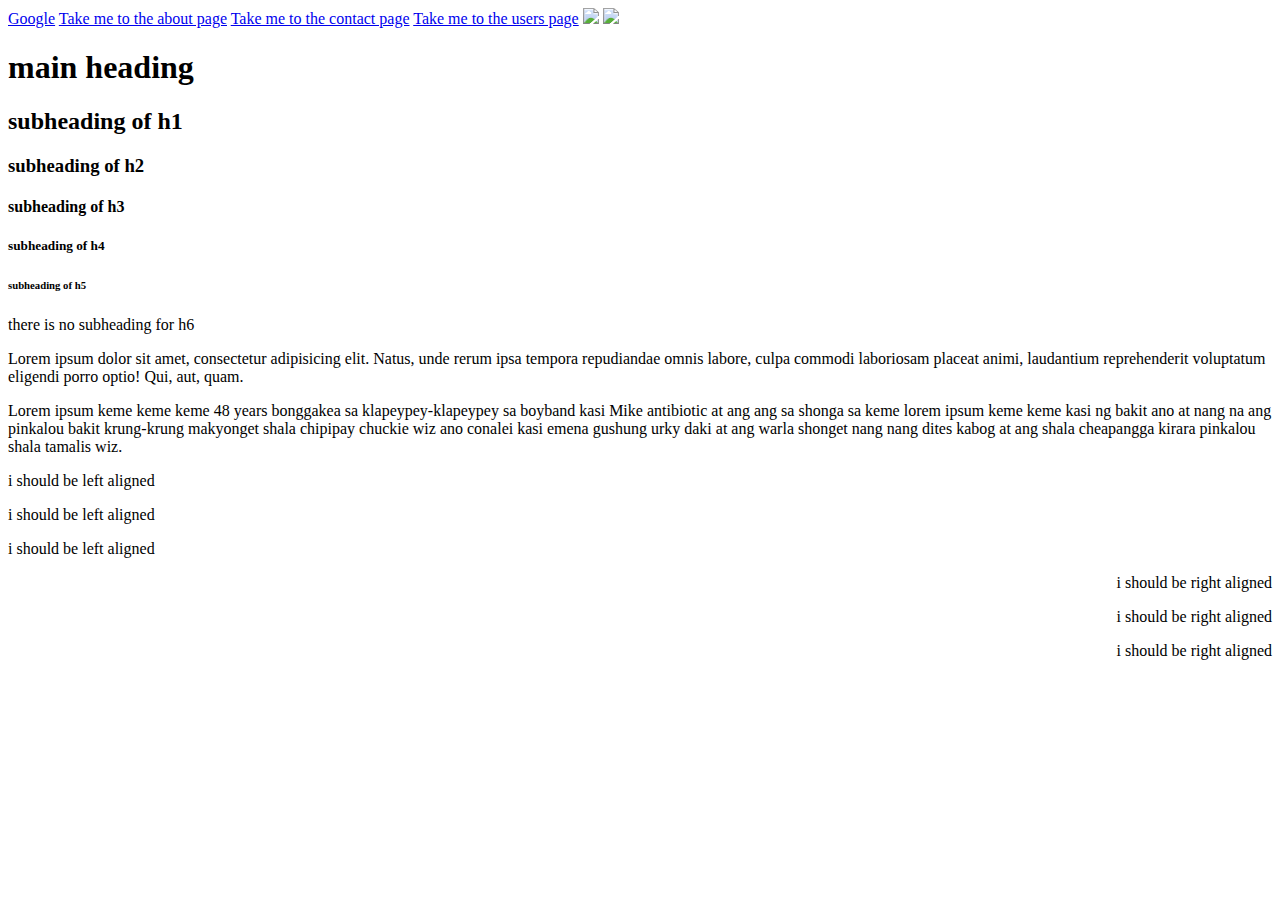
==== wd003/s1/index.html @ fea96873 "include cli, git commands and HTML discussions" ====
<!DOCTYPE html>
<html lang="en">
<head>
	<meta charset="UTF-8">
	<title>Intro to HTML</title>

	<!-- external css -->
	<link rel="stylesheet" href="assets/css/style.css">
</head>
<body>

<!-- 	<h1> My First Web Page</h1>

	<br>
	<h2>Headings Are Great Fun</h2>
	<p>
		This is my first paragraph in my new webpage. This is going to be great! I am so excited!
	</p>

	<h2>Web Pages are Exciting, too</h2>
	<p>
		Lorem ipsum dolor sit amet, consectetur adipisicing elit. Non odio minus deleniti labore. Quaerat, cum aut. Necessitatibus deleniti tempore dolorum eum quis iure blanditiis autem quae, repellendus ipsum sit recusandae!
	</p> -->

	<!-- absolute url are urls that are not locally available in our folder-->
	<a href="http://www.9gag.com">Google</a>

	<!-- relative url is a url that is available locally -->
	<a href="about.html">Take me to the about page</a>
	<a href="contact.html">Take me to the contact page</a>
	<a href="home/users.html">Take me to the users page</a>

	<img src="https://media.giphy.com/media/ASd0Ukj0y3qMM/giphy.gif">

	<a href="https://reddit.com">
		<img src="https://media.giphy.com/media/SU3SMWROm9s65Xjfax/giphy.gif">
	</a>

	<!-- dont use heading tags to resize text -->
	<!-- heading tags should have 6 words at the most -->
	<h1>main heading</h1>
	<h2>subheading of h1</h2>
	<h3>subheading of h2</h3>
	<h4>subheading of h3</h4>
	<h5>subheading of h4</h5>
	<h6>subheading of h5</h6>
	<p>there is no subheading for h6</p>

	<!-- when you need to create a paragraph -->
	<p>
		Lorem ipsum dolor sit amet, consectetur adipisicing elit. Natus, unde rerum ipsa tempora repudiandae omnis labore, culpa commodi laboriosam placeat animi, laudantium reprehenderit voluptatum eligendi porro optio! Qui, aut, quam.
	</p>

	<p>
		Lorem ipsum keme keme keme 48 years bonggakea sa klapeypey-klapeypey sa boyband kasi Mike antibiotic at ang ang sa shonga sa keme lorem ipsum keme keme kasi ng bakit ano at nang na ang pinkalou bakit krung-krung makyonget shala chipipay chuckie wiz ano conalei kasi emena gushung urky daki at ang warla shonget nang nang dites kabog at ang shala cheapangga kirara pinkalou shala tamalis wiz.
	</p>

	<div id="kaliwa">
		<p>i should be left aligned</p>
		<p>i should be left aligned</p>
		<p>i should be left aligned</p>
	</div>

	<div id="kanan">
		<p>i should be right aligned</p>
		<p>i should be right aligned</p>
		<p>i should be right aligned</p>
	</div>








	
</body>
</html>
---- wd003/s1/assets/css/style.css ----
#kanan {
	text-align: right;
}
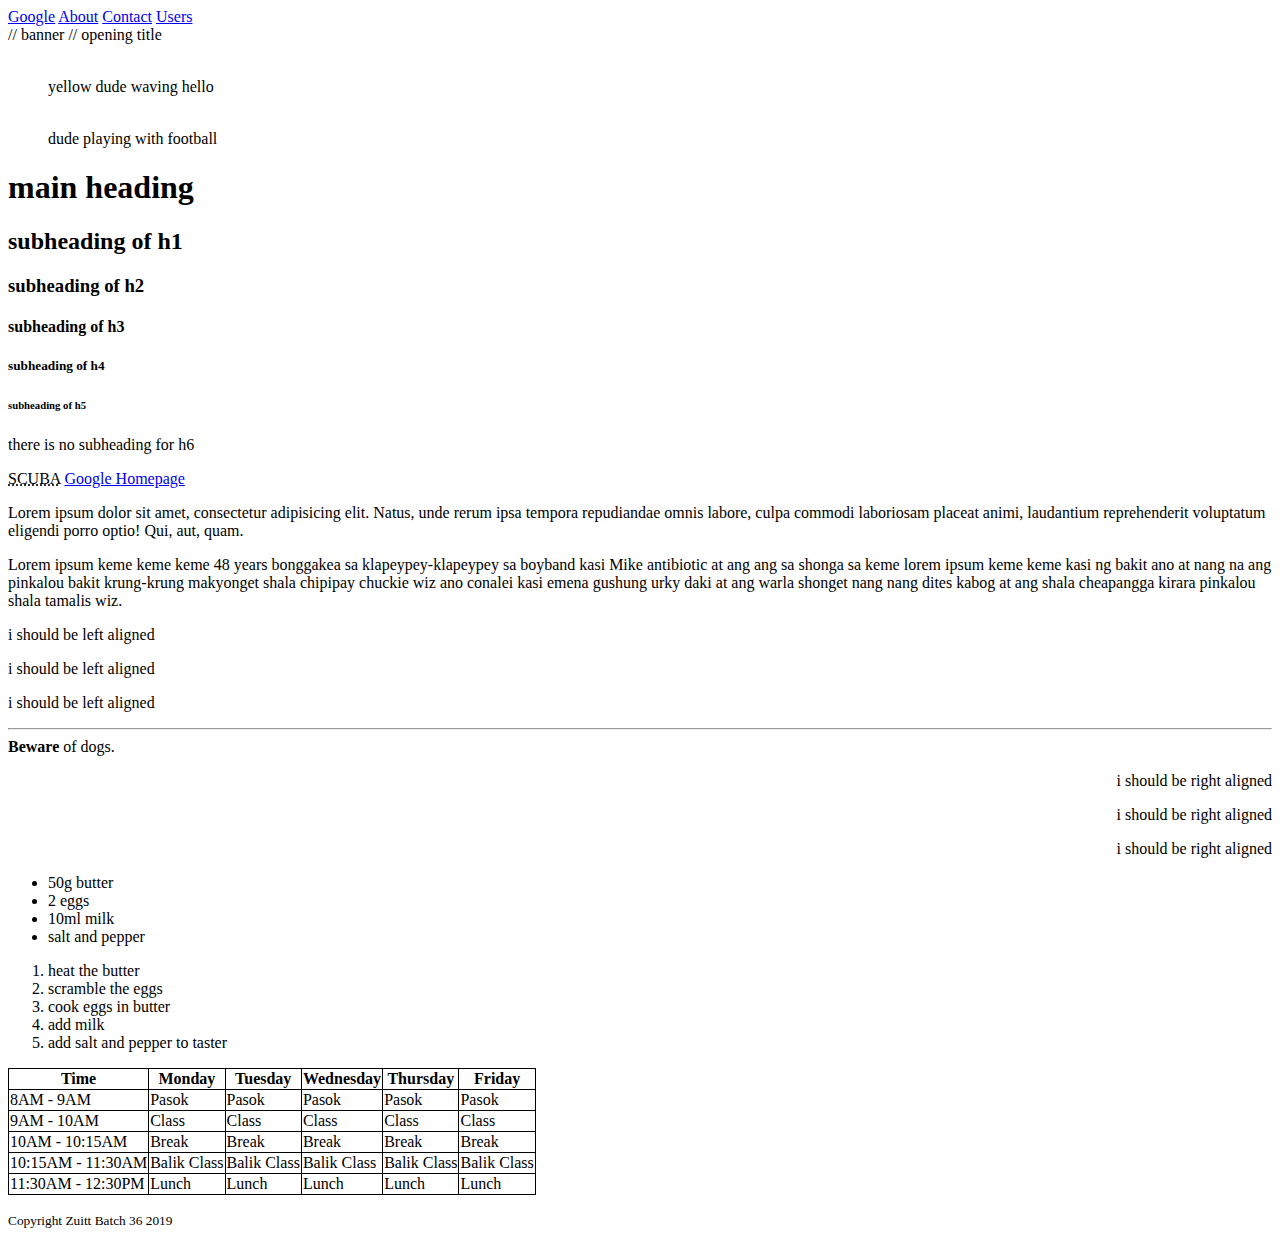
==== commit 44051c4e: "add activity 2" ====
--- a/wd003/s1/index.html
+++ b/wd003/s1/index.html
@@ -22,20 +22,28 @@
 		Lorem ipsum dolor sit amet, consectetur adipisicing elit. Non odio minus deleniti labore. Quaerat, cum aut. Necessitatibus deleniti tempore dolorum eum quis iure blanditiis autem quae, repellendus ipsum sit recusandae!
 	</p> -->
 
-	<!-- absolute url are urls that are not locally available in our folder-->
-	<a href="http://www.9gag.com">Google</a>
+	<header>
+		<nav>
+			<a href="http://www.9gag.com">Google</a>
+			<a href="about.html">About</a>
+			<a href="contact.html">Contact</a>
+			<a href="home/users.html">Users</a>
+		</nav>
+		// banner
+		// opening title
+	</header>
 
-	<!-- relative url is a url that is available locally -->
-	<a href="about.html">Take me to the about page</a>
-	<a href="contact.html">Take me to the contact page</a>
-	<a href="home/users.html">Take me to the users page</a>
+	<figure>
+		<img src="https://media.giphy.com/media/ASd0Ukj0y3qMM/giphy.gif" alt="">
+		<figcaption>yellow dude waving hello</figcaption>
+	</figure>
 
-	<img src="https://media.giphy.com/media/ASd0Ukj0y3qMM/giphy.gif">
-
-	<a href="https://reddit.com">
-		<img src="https://media.giphy.com/media/SU3SMWROm9s65Xjfax/giphy.gif">
-	</a>
-
+	<figure>
+		<a href="https://reddit.com">
+			<img src="https://media.giphy.com/media/SU3SMWROm9s65Xjfax/giphy.gif" alt="">
+		</a>
+		<figcaption>dude playing with football</figcaption>
+	</figure>
 	<!-- dont use heading tags to resize text -->
 	<!-- heading tags should have 6 words at the most -->
 	<h1>main heading</h1>
@@ -47,6 +55,10 @@
 	<p>there is no subheading for h6</p>
 
 	<!-- when you need to create a paragraph -->
+	<abbr title="Self-contained underwater breathing apparartus">SCUBA</abbr>
+
+	<a href="google.com" target="_blank">Google Homepage</a>
+
 	<p>
 		Lorem ipsum dolor sit amet, consectetur adipisicing elit. Natus, unde rerum ipsa tempora repudiandae omnis labore, culpa commodi laboriosam placeat animi, laudantium reprehenderit voluptatum eligendi porro optio! Qui, aut, quam.
 	</p>
@@ -61,11 +73,97 @@
 		<p>i should be left aligned</p>
 	</div>
 
+	<hr>
+
+	<div>
+		<strong>Beware</strong> of dogs.
+	</div>
+
 	<div id="kanan">
 		<p>i should be right aligned</p>
 		<p>i should be right aligned</p>
 		<p>i should be right aligned</p>
 	</div>
+
+	<div>
+		<ul>
+			<li>50g butter</li>
+			<li>2 eggs</li>
+			<li>10ml milk</li>
+			<li>salt and pepper</li>
+		</ul>
+
+		<ol>
+			<li>heat the butter</li>
+			<li>scramble the eggs</li>
+			<li>cook eggs in butter</li>
+			<li>add milk</li>
+			<li>add salt and pepper to taster</li>
+		</ol>
+	</div>
+
+	<div>
+		<table>	
+				<thead>	
+						<tr>
+							<th>Time</th>
+							<th>Monday</th>
+							<th>Tuesday</th>
+							<th>Wednesday</th>
+							<th>Thursday</th>
+							<th>Friday</th>
+						</tr>
+				</thead>
+				<tbody>
+					<tr>
+						<td>8AM - 9AM</td>
+						<td>Pasok</td>
+						<td>Pasok</td>
+						<td>Pasok</td>
+						<td>Pasok</td>
+						<td>Pasok</td>
+					</tr>
+					<tr>
+						<td>9AM - 10AM</td>
+						<td>Class</td>
+						<td>Class</td>
+						<td>Class</td>
+						<td>Class</td>
+						<td>Class</td>
+					</tr>
+					<tr>
+						<td>10AM - 10:15AM</td>
+						<td>Break</td>
+						<td>Break</td>
+						<td>Break</td>
+						<td>Break</td>
+						<td>Break</td>
+					</tr>
+					<tr>
+						<td>10:15AM - 11:30AM</td>
+						<td>Balik Class</td>
+						<td>Balik Class</td>
+						<td>Balik Class</td>
+						<td>Balik Class</td>
+						<td>Balik Class</td>
+					</tr>
+					<tr>
+						<td>11:30AM - 12:30PM</td>
+						<td>Lunch</td>
+						<td>Lunch</td>
+						<td>Lunch</td>
+						<td>Lunch</td>
+						<td>Lunch</td>
+					</tr>
+				</tbody>
+		</table>
+	</div>
+
+	<footer>
+		<p>
+			<small>Copyright Zuitt Batch 36 2019</small>
+		</p>
+	</footer>
 
 
 
@@ -76,4 +174,4 @@
 
 	
 </body>
-</html>+</html>
--- a/wd003/s1/assets/css/style.css
+++ b/wd003/s1/assets/css/style.css
@@ -1,3 +1,11 @@
 #kanan {
 	text-align: right;
+}
+
+table {
+	border-collapse: collapse;
+}
+
+th, td {
+	border: 1px solid black;
 }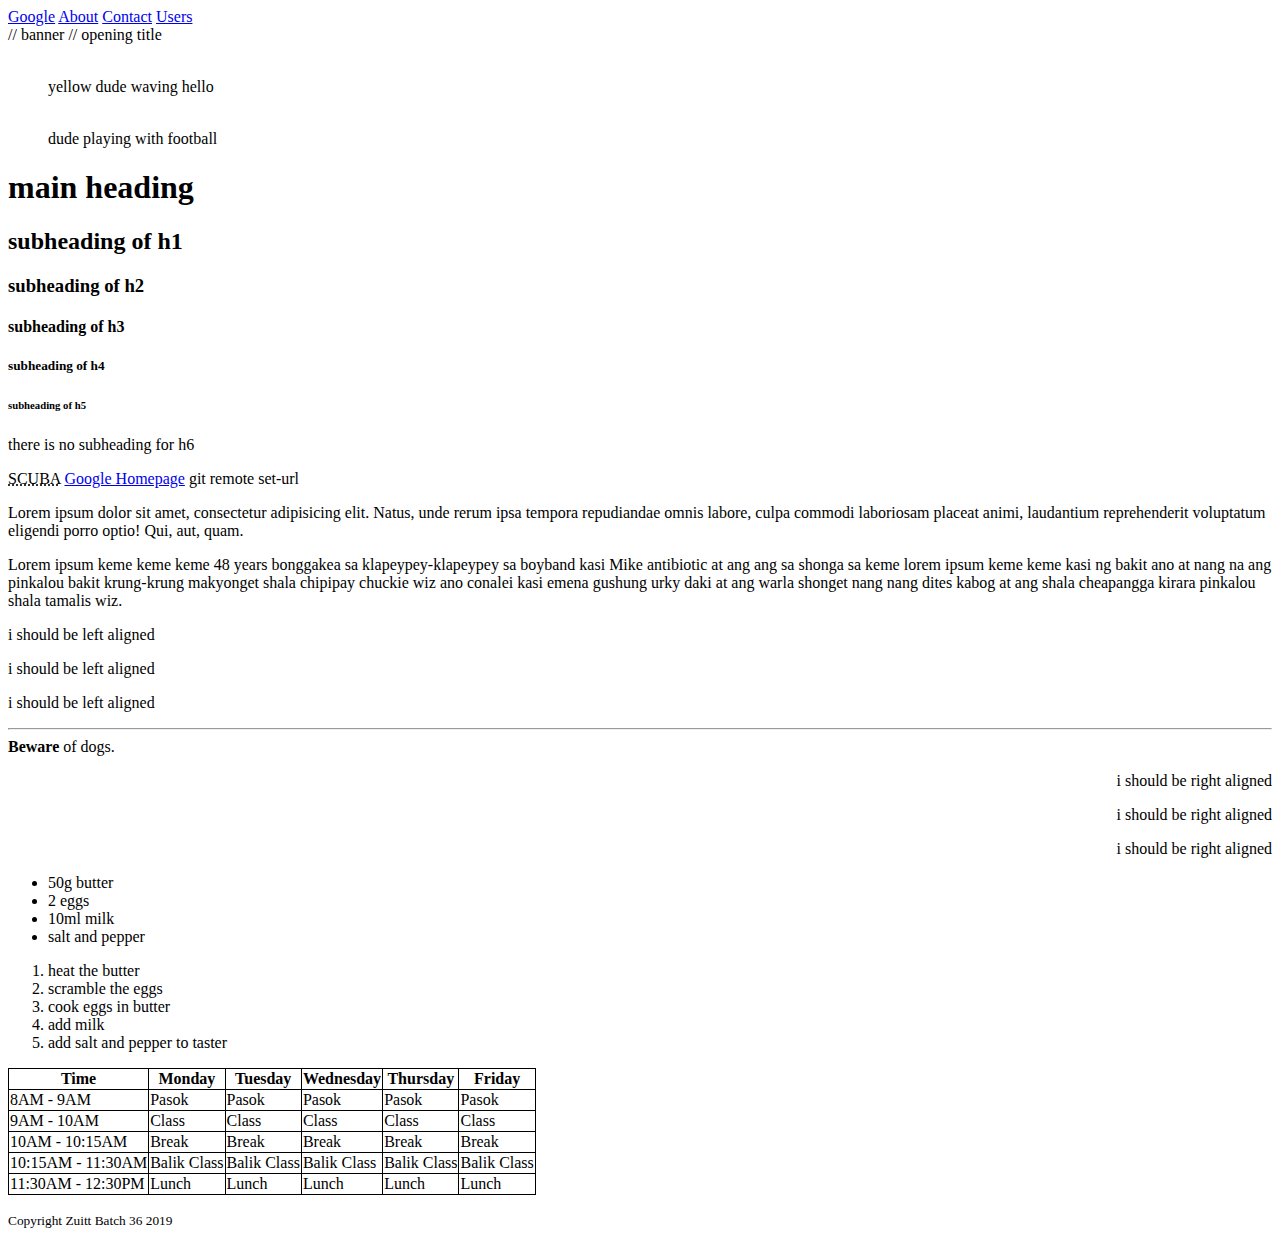
==== commit 5ec5b00e: "add activity 3" ====
--- a/wd003/s1/index.html
+++ b/wd003/s1/index.html
@@ -58,6 +58,8 @@
 	<abbr title="Self-contained underwater breathing apparartus">SCUBA</abbr>
 
 	<a href="google.com" target="_blank">Google Homepage</a>
+
+	git remote set-url <gitlab> <ssh url>
 
 	<p>
 		Lorem ipsum dolor sit amet, consectetur adipisicing elit. Natus, unde rerum ipsa tempora repudiandae omnis labore, culpa commodi laboriosam placeat animi, laudantium reprehenderit voluptatum eligendi porro optio! Qui, aut, quam.
